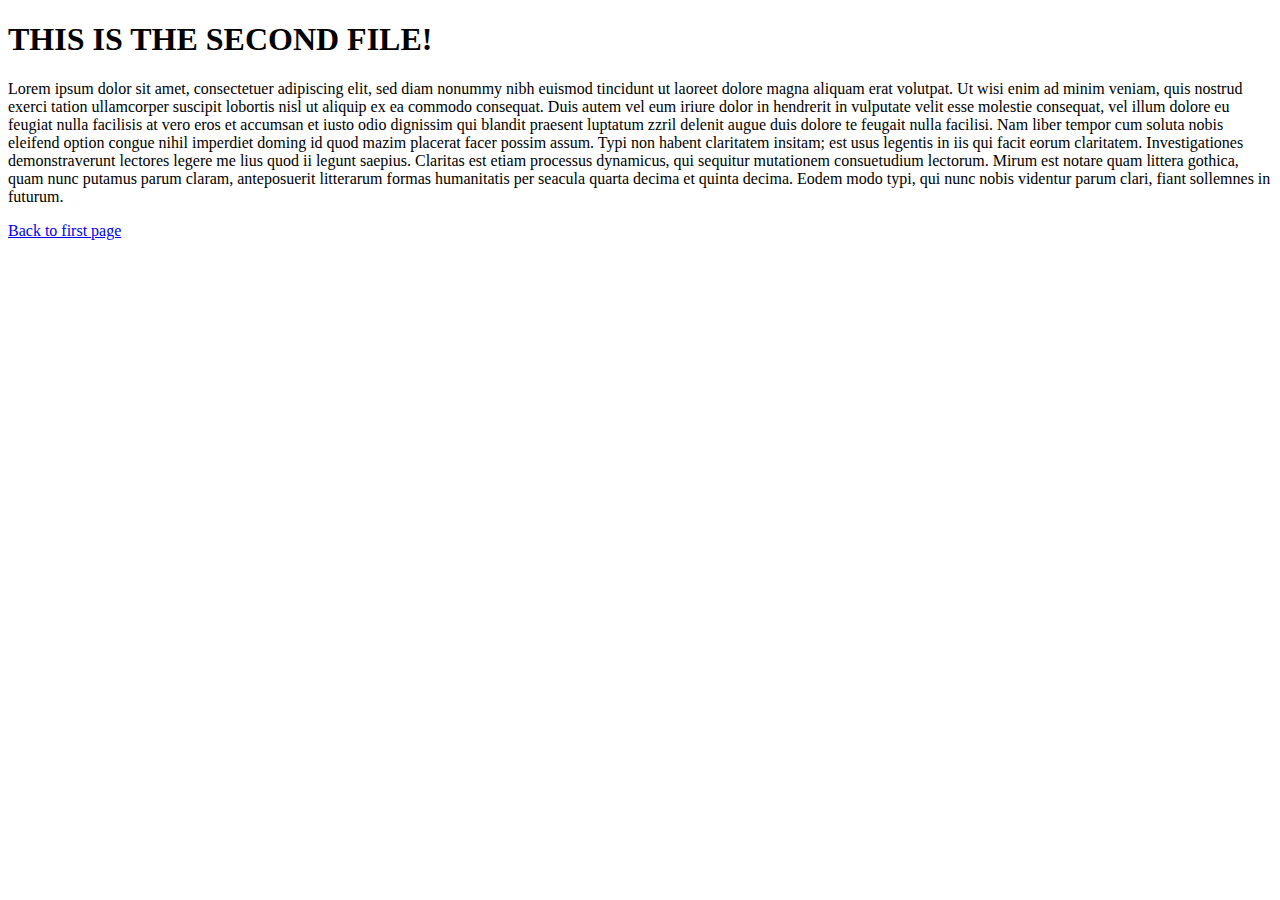
==== html/day1.html @ 87327d1c "Initial commit" ====
<!DOCTYPE html>
<html lang="en">
<head>
    <meta charset="UTF-8">
    <meta name="viewport" content="width=device-width, initial-scale=1.0">
    <meta http-equiv="X-UA-Compatible" content="ie=edge">
    <link rel="stylesheet" href="css/style.css" type="text/css" />
    <title>Document</title>
</head>
<body>
    <h1>THIS IS THE SECOND FILE!</h1>
    <p>Lorem ipsum dolor sit amet, consectetuer adipiscing elit,
    sed diam nonummy nibh euismod tincidunt ut laoreet dolore
    magna aliquam erat volutpat. Ut wisi enim ad minim veniam,
    quis nostrud exerci tation ullamcorper suscipit lobortis nisl
    ut aliquip ex ea commodo consequat. Duis autem vel eum iriure
    dolor in hendrerit in vulputate velit esse molestie consequat,
    vel illum dolore eu feugiat nulla facilisis at vero eros et
    accumsan et iusto odio dignissim qui blandit praesent luptatum
    zzril delenit augue duis dolore te feugait nulla facilisi.
    Nam liber tempor cum soluta nobis eleifend option congue
    nihil imperdiet doming id quod mazim placerat facer possim
    assum. Typi non habent claritatem insitam; est usus legentis
    in iis qui facit eorum claritatem. Investigationes
    demonstraverunt lectores legere me lius quod ii legunt saepius.
    Claritas est etiam processus dynamicus, qui sequitur mutationem
    consuetudium lectorum. Mirum est notare quam littera gothica,
    quam nunc putamus parum claram, anteposuerit litterarum formas
    humanitatis per seacula quarta decima et quinta decima. Eodem
    modo typi, qui nunc nobis videntur parum clari, fiant sollemnes
    in futurum.</p>
    <a href="hello-world.html">Back to first page</a>
</body>
</html>
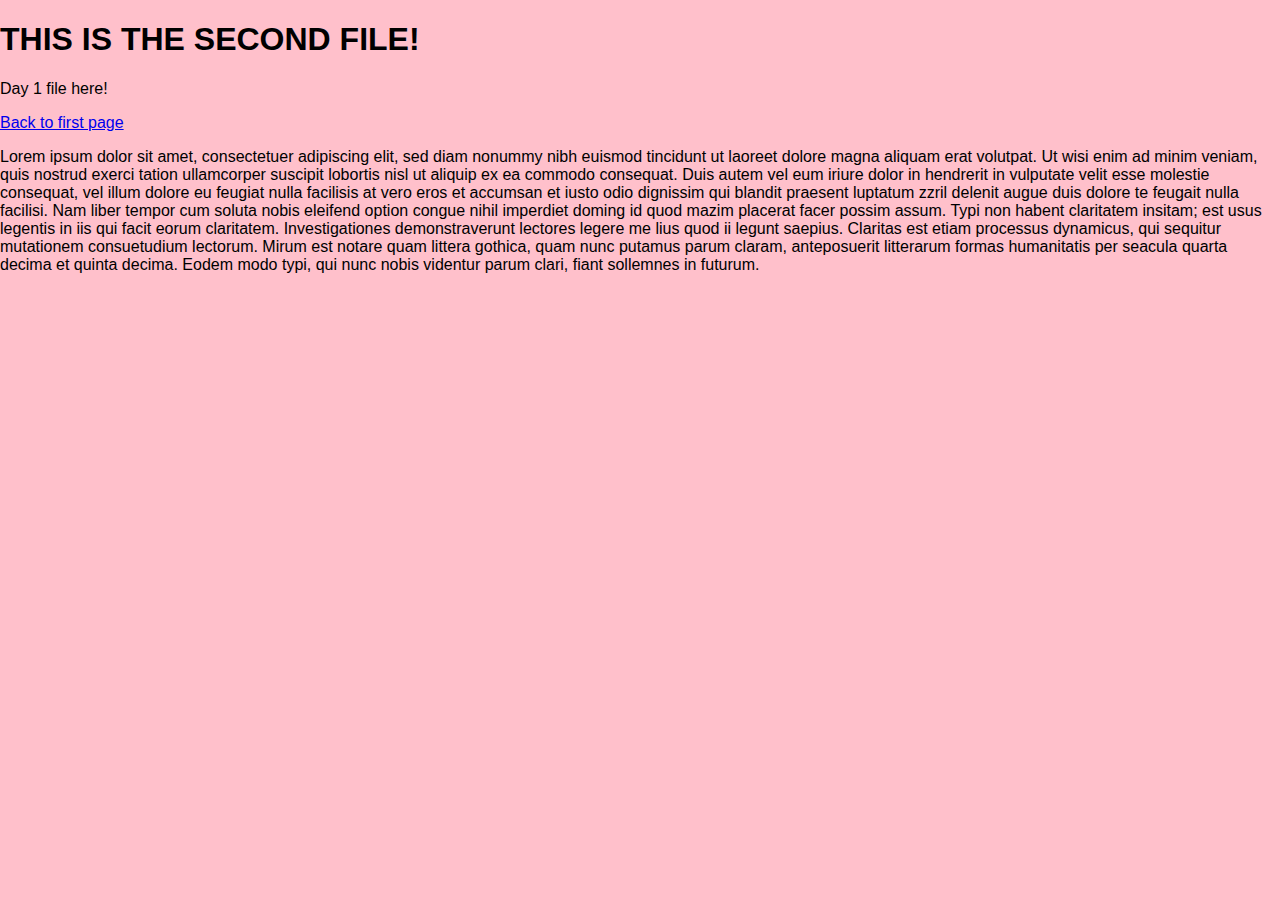
==== commit f147c189: "Added text and chenged li font weight" ====
--- a/html/day1.html
+++ b/html/day1.html
@@ -4,11 +4,13 @@
     <meta charset="UTF-8">
     <meta name="viewport" content="width=device-width, initial-scale=1.0">
     <meta http-equiv="X-UA-Compatible" content="ie=edge">
-    <link rel="stylesheet" href="css/style.css" type="text/css" />
+    <link rel="stylesheet" href="../css/style.css" type="text/css" />
     <title>Document</title>
 </head>
 <body>
     <h1>THIS IS THE SECOND FILE!</h1>
+    <p>Day 1 file here!</p>
+    <a href="hello-world.html">Back to first page</a>
     <p>Lorem ipsum dolor sit amet, consectetuer adipiscing elit,
     sed diam nonummy nibh euismod tincidunt ut laoreet dolore
     magna aliquam erat volutpat. Ut wisi enim ad minim veniam,
@@ -29,6 +31,5 @@
     humanitatis per seacula quarta decima et quinta decima. Eodem
     modo typi, qui nunc nobis videntur parum clari, fiant sollemnes
     in futurum.</p>
-    <a href="hello-world.html">Back to first page</a>
 </body>
 </html>--- a/css/style.css
+++ b/css/style.css
@@ -0,0 +1,19 @@
+body{
+    margin: 0;
+    padding: 0;
+    font-family: "Arial", sans-serif;
+    background: pink;
+}
+
+nav ul{
+    list-style: none;
+    background-color: gray;
+    text-align: center;
+}
+
+nav li{
+    font-size: 1.5em;
+    line-height: 40px;
+    display: inline-block;
+    font-weight: bold
+}